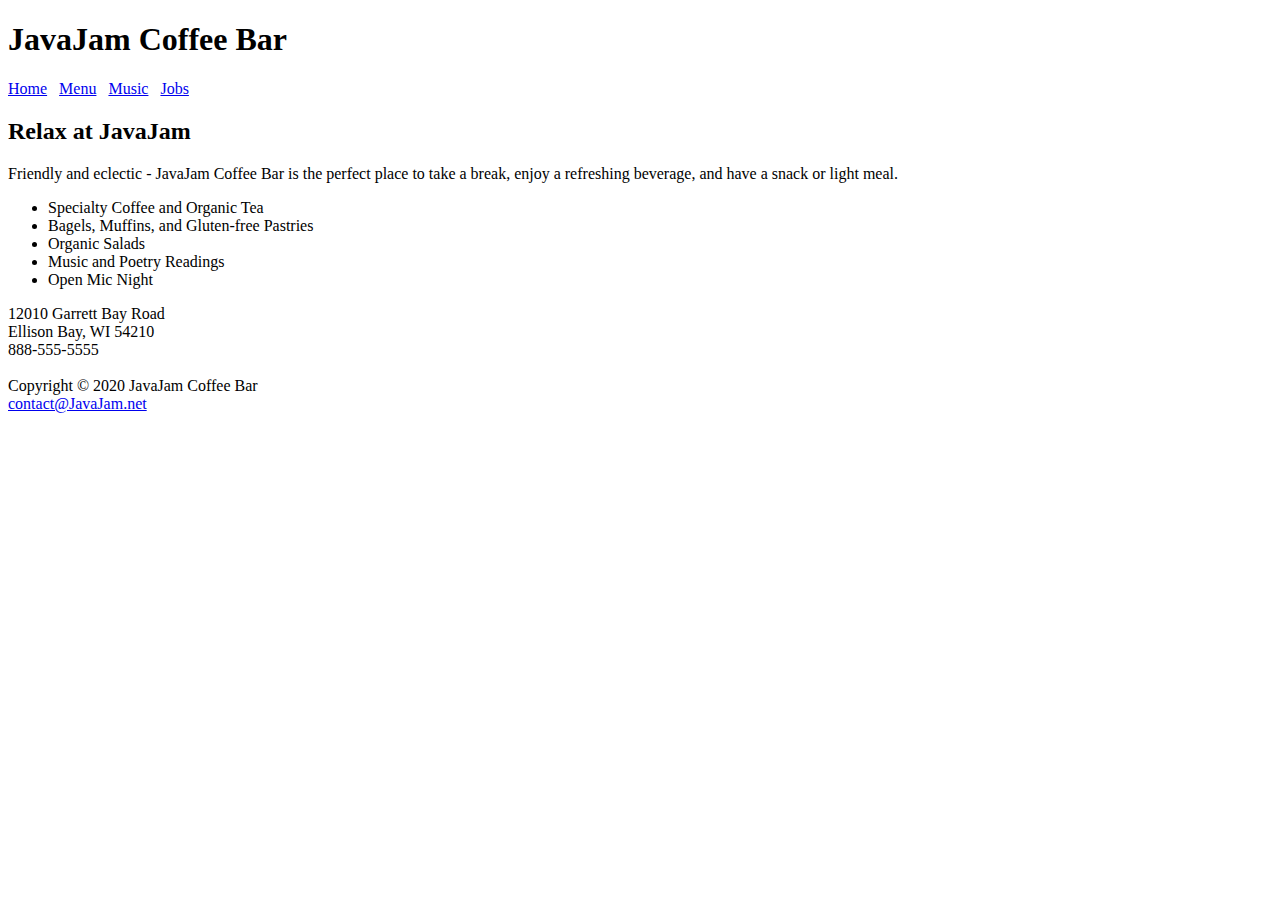
==== index.html @ 6e9368f0 "Create index.html" ====
<!DOCTYPE html>
<html lang="en">
<head>
<title>JavaJam Coffee Bar</title>
<meta charset="utf-8">
<link href="javajam.css" rel="stylesheet">
</head>
<body>
<div id="wrapper">
<header>  
<h1>JavaJam Coffee Bar</h1>
</header>
<nav>  
<a href="index.html">Home</a> &nbsp;
<a href="menu.html">Menu</a> &nbsp; 
<a href="music.html">Music</a> &nbsp; 
<a href="jobs.html">Jobs</a>
</nav>
<main>  
<h2>Relax at JavaJam</h2>
<p>Friendly and eclectic - JavaJam Coffee Bar is the perfect place to take a break, 
  enjoy a refreshing beverage, and have a snack or light meal.</p>
<ul>  
  <li>Specialty Coffee and Organic Tea</li>
  <li>Bagels, Muffins, and Gluten-free Pastries</li>
  <li>Organic Salads</li>  
  <li>Music and Poetry Readings</li> 
  <li>Open Mic Night</li> 
</ul> 
<div>
12010 Garrett Bay Road<br>
Ellison Bay, WI 54210<br>
888-555-5555<br>
</div>
<br>
</main>  
<footer>
  Copyright &copy; 2020 JavaJam Coffee Bar<br>  
  <a href="mailto:yourfirstname@yourlastname.com">contact@JavaJam.net</a>
</footer>
</div>
</body>
</html>
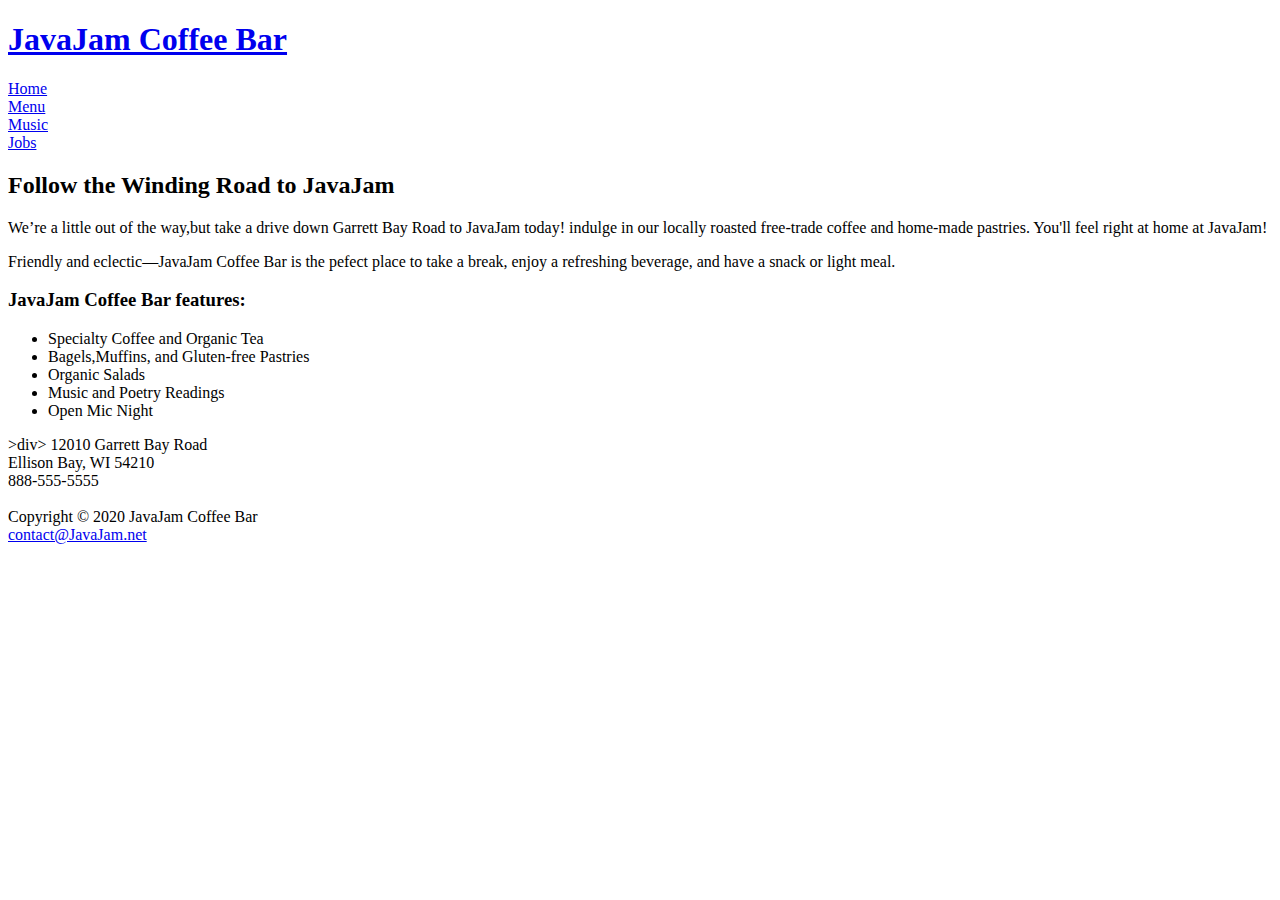
==== commit f7942dcc: "Update index.html" ====
--- a/index.html
+++ b/index.html
@@ -7,32 +7,39 @@
 </head>
 <body>
 <div id="wrapper">
-<header>  
-<h1>JavaJam Coffee Bar</h1>
+<header>
+<h1><a href="index.html">JavaJam Coffee Bar</a></h1>
 </header>
-<nav>  
-<a href="index.html">Home</a> &nbsp;
-<a href="menu.html">Menu</a> &nbsp; 
-<a href="music.html">Music</a> &nbsp; 
-<a href="jobs.html">Jobs</a>
+<nav>
+</ul>
+<li><a href="index.html">Home</a></li>
+<li><a href="menu.html">Menu</a></li> 
+<li><a href="music.html">Music</a></li>
+<li><a href="jobs.html">Jobs</a></li>
+</ul>
 </nav>
-<main>  
-<h2>Relax at JavaJam</h2>
-<p>Friendly and eclectic - JavaJam Coffee Bar is the perfect place to take a break, 
-  enjoy a refreshing beverage, and have a snack or light meal.</p>
-<ul>  
-  <li>Specialty Coffee and Organic Tea</li>
-  <li>Bagels, Muffins, and Gluten-free Pastries</li>
-  <li>Organic Salads</li>  
-  <li>Music and Poetry Readings</li> 
-  <li>Open Mic Night</li> 
-</ul> 
-<div>
+ <main>
+<div id="homehero">
+</div>
+<h2>Follow the Winding Road to JavaJam</h2>
+<p>We&#8217;re a little out of the way,but take a drive down Garrett Bay Road to JavaJam today! 
+indulge in our locally roasted free-trade coffee and home-made pastries. You'll
+feel right at home at JavaJam!</p>
+<p>Friendly and eclectic&mdash;JavaJam Coffee Bar is the pefect place to take a break,
+enjoy a refreshing beverage, and have a snack or light meal.</p>
+<h3>JavaJam Coffee Bar features:</h3>
+<ul>
+<li>Specialty Coffee and Organic Tea</li> 
+<li>Bagels,Muffins, and Gluten-free Pastries</li>
+<li>Organic Salads</li>
+<li>Music and Poetry Readings</li>
+<li>Open Mic Night</li>
+</ul>
+ >div>
 12010 Garrett Bay Road<br>
 Ellison Bay, WI 54210<br>
-888-555-5555<br>
+888-555-5555<br><br>
 </div>
-<br>
 </main>  
 <footer>
   Copyright &copy; 2020 JavaJam Coffee Bar<br>  
